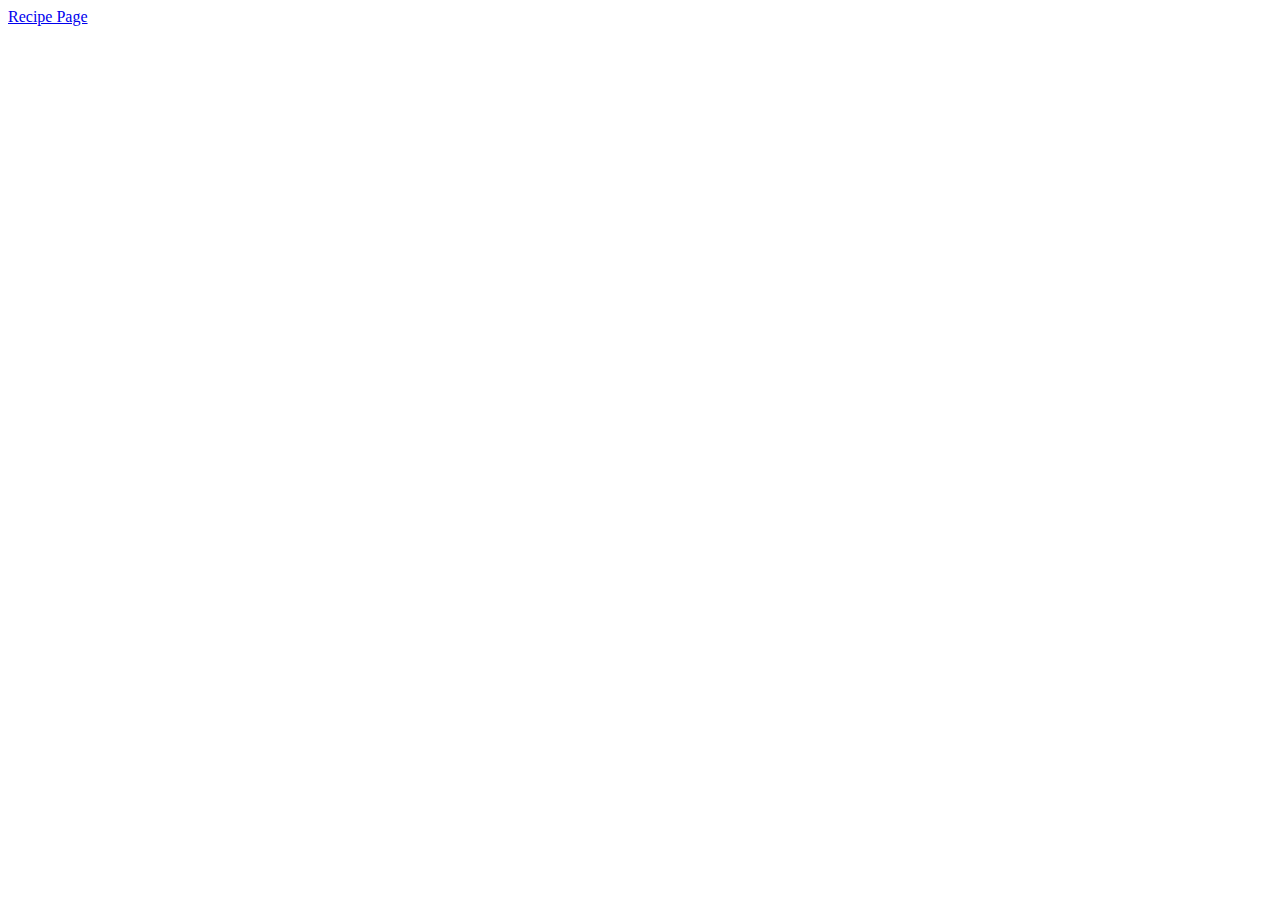
==== index.html @ 79872a88 "feat(index): add new code" ====
<!DOCTYPE html>

<html lang="en">
    <meta charset="UTF-8">
    <title>My First HTML Project</title>

    <head>

    </head>
    <body>
        <a href="./macAndCheese.html">Recipe Page</a>
    </body>

</html>
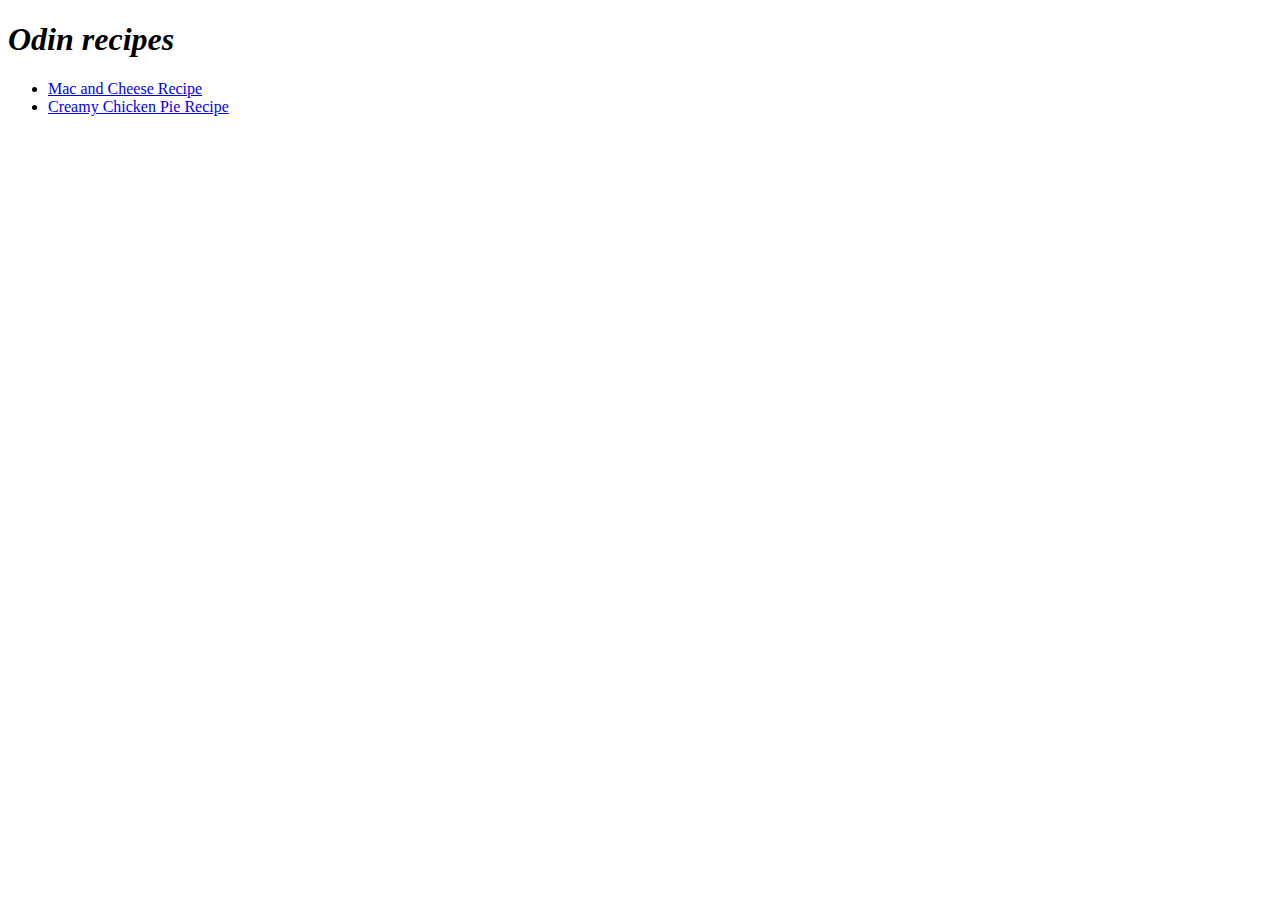
==== commit 2fa744c2: "feat: add relative link to chicken pie recipe in index.html" ====
--- a/index.html
+++ b/index.html
@@ -8,7 +8,14 @@
 
     </head>
     <body>
-        <a href="./macAndCheese.html">Recipe Page</a>
+        <h1><strong><em>Odin recipes</em></strong></h1>
+        
+        <ul>
+            <li><a href="./recipes/macAndCheese.html">Mac and Cheese Recipe</a></li>
+            <li><a href="./recipes/chickenPie.html">Creamy Chicken Pie Recipe</a></li>
+        </ul>
+        
+        
     </body>
 
 </html>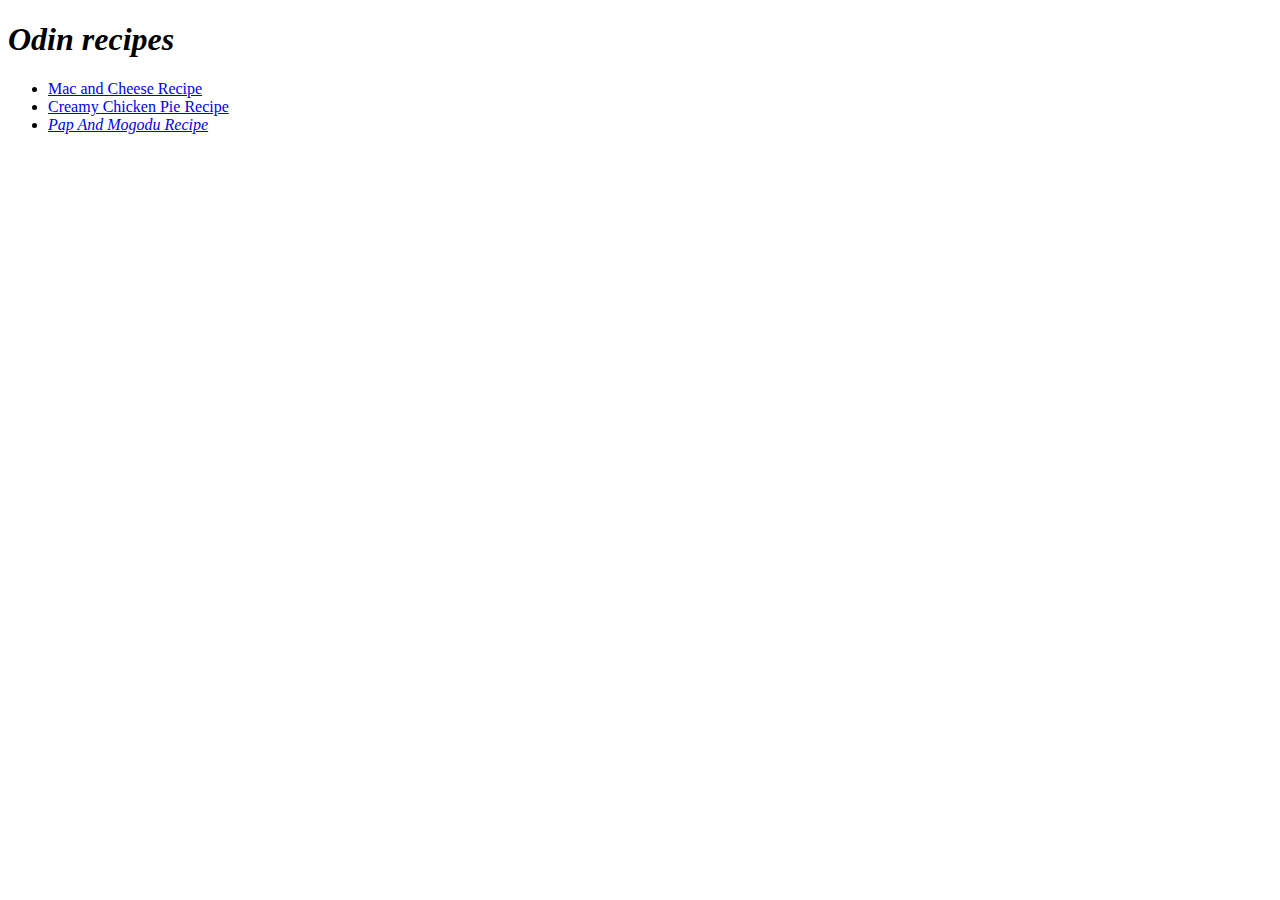
==== commit 11ce723c: "chore(index): Link papAndMogodu.html to index.html" ====
--- a/index.html
+++ b/index.html
@@ -13,6 +13,7 @@
         <ul>
             <li><a href="./recipes/macAndCheese.html">Mac and Cheese Recipe</a></li>
             <li><a href="./recipes/chickenPie.html">Creamy Chicken Pie Recipe</a></li>
+            <li><a href="./recipes/papAndMogodu.html"><em>Pap And Mogodu Recipe</em></a></li>
         </ul>
         
         
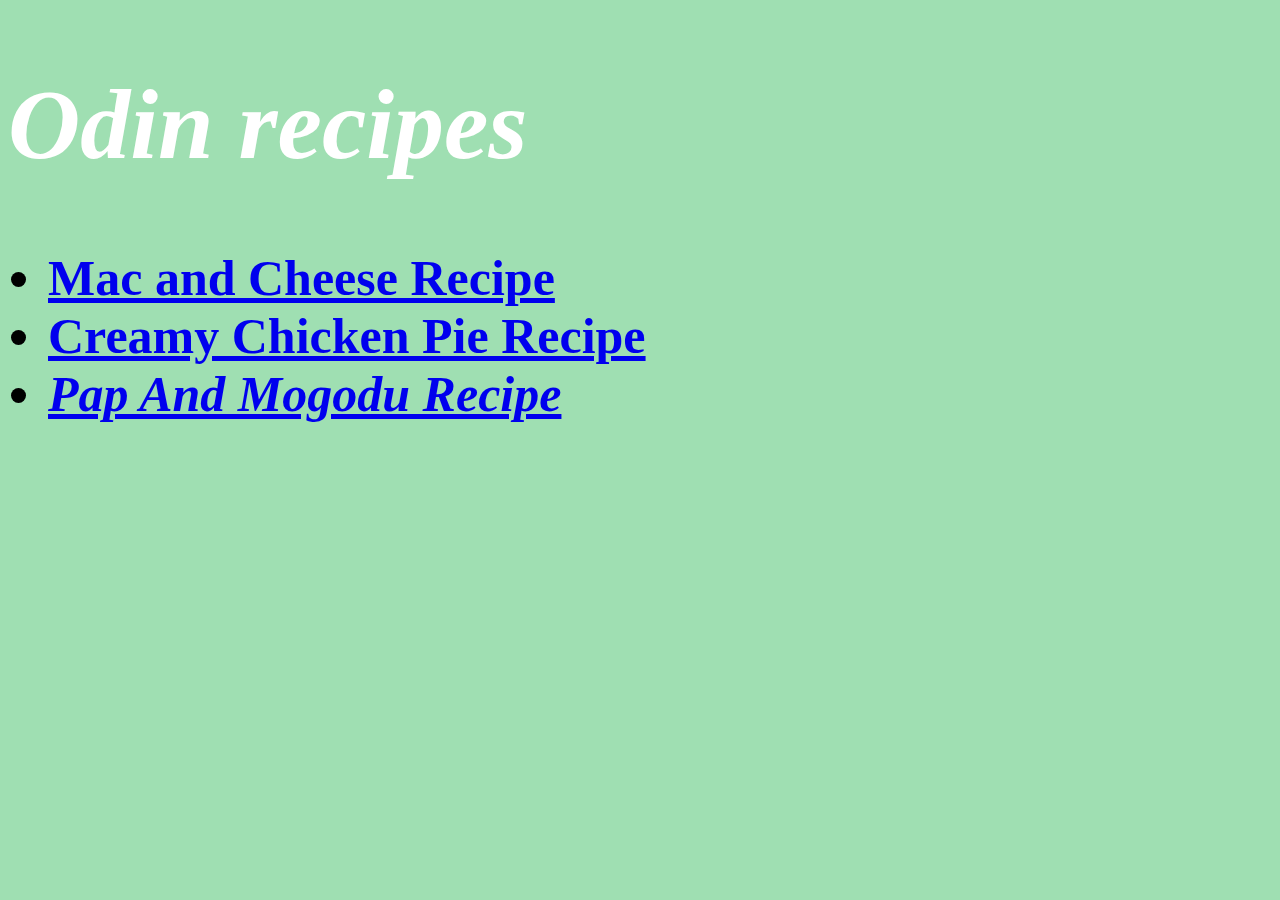
==== commit 1f1a8348: "feat: add style to style.css" ====
--- a/index.html
+++ b/index.html
@@ -1,17 +1,16 @@
 <!DOCTYPE html>
 
 <html lang="en">
-    <meta charset="UTF-8">
-    <title>My First HTML Project</title>
-
     <head>
-
+        <meta charset="UTF-8">
+        <title>My First HTML Project</title>
+        <link rel="stylesheet" href="styles.css">
     </head>
     <body>
         <h1><strong><em>Odin recipes</em></strong></h1>
         
         <ul>
-            <li><a href="./recipes/macAndCheese.html">Mac and Cheese Recipe</a></li>
+            <li> <a href="./recipes/macAndCheese.html">Mac and Cheese Recipe</a>
             <li><a href="./recipes/chickenPie.html">Creamy Chicken Pie Recipe</a></li>
             <li><a href="./recipes/papAndMogodu.html"><em>Pap And Mogodu Recipe</em></a></li>
         </ul>
--- a/styles.css
+++ b/styles.css
@@ -0,0 +1,16 @@
+body {
+    background-color: rgb(25%,75%,40%,0.5);
+    font-family: "Times New Roman",cursive, sans-serif;
+    font-weight: 700;
+    text-align: left;
+    font-size: 50px;
+    
+}
+
+h1 {
+    color: hsl(90,100%,100%);
+    font-family: 'Times New Roman',Georgia, 'Times New Roman', Times, serif;
+    font-weight: bold;
+    text-align: left;
+}
+
